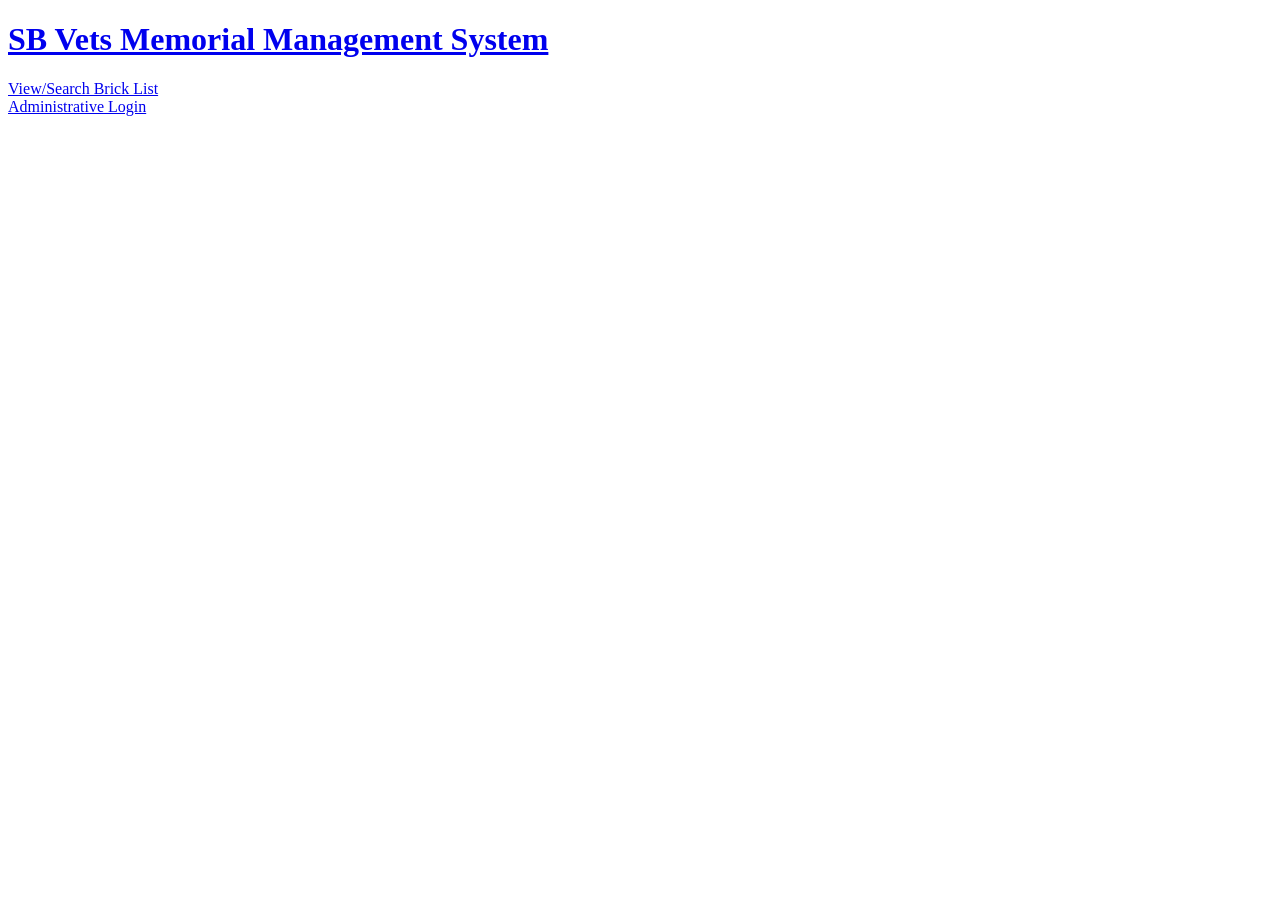
==== index.html @ 4a310ae7 "Create index.html" ====
<!DOCTYPE html>
<html lang="en">

<head>
	<meta charset="utf-8">
	<title>SB Vets MMS</title>
	<link rel="stylesheet" href="styles/main.css">
</head>

<body>
	<div class="header">
		<h1><a href="index.html">SB Vets Memorial Management System</a></h1>
	</div>
	
	<div class="buttons">
		<a href="https://app.powerbi.com/view?r=eyJrIjoiNGQ4N2U5ODYtYmRlMi00ZjU2LTljYWUtOGIzYzRlMDVlMThjIiwidCI6IjIyMTM2NzgxLTk3NTMtNGM3NS1hZjI4LTY4YTA3ODg3MWViZiIsImMiOjF9" target="_blank" class="btn">View/Search Brick List</a>
		<br>
		<a href="pages/admin_login.html" class="btn">Administrative Login</a>
</body>
</html>
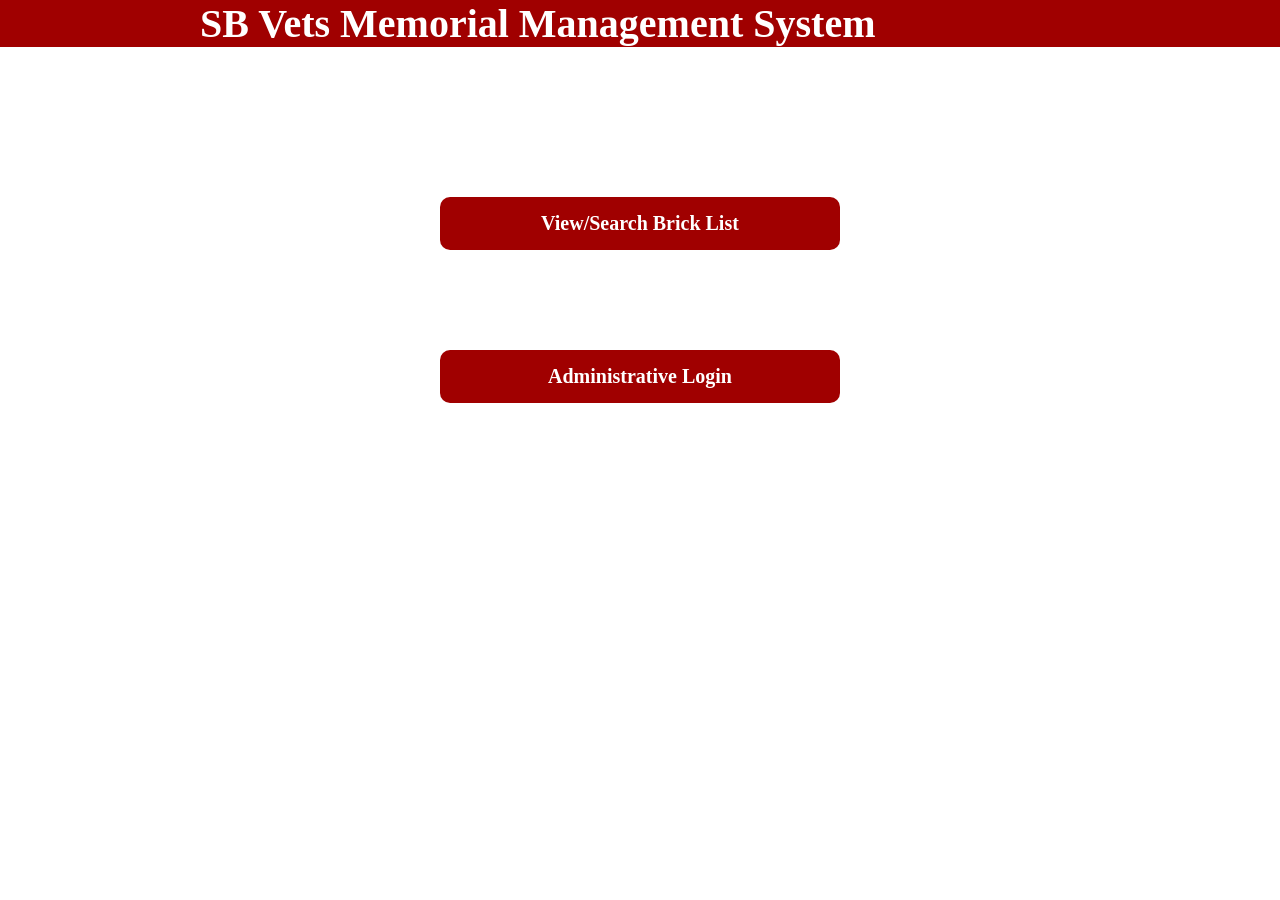
==== commit b6f2af8e: "Fixed link Changed the index.html to go to admin_login.php and fixed something i forgot to do on adm" ====
--- a/index.html
+++ b/index.html
@@ -15,6 +15,6 @@
 	<div class="buttons">
 		<a href="https://app.powerbi.com/view?r=eyJrIjoiNGQ4N2U5ODYtYmRlMi00ZjU2LTljYWUtOGIzYzRlMDVlMThjIiwidCI6IjIyMTM2NzgxLTk3NTMtNGM3NS1hZjI4LTY4YTA3ODg3MWViZiIsImMiOjF9" target="_blank" class="btn">View/Search Brick List</a>
 		<br>
-		<a href="pages/admin_login.html" class="btn">Administrative Login</a>
+		<a href="pages/admin_login.php" class="btn">Administrative Login</a>
 </body>
-</html>
+</html>
--- a/styles/main.css
+++ b/styles/main.css
@@ -0,0 +1,159 @@
+* {
+	margin: 0;
+	padding: 0;
+	box-sizing: border-box;
+	font-family: "Georgia", serif;
+}
+
+body {
+	background-color: white;
+	text-align: center;
+}
+
+.header {
+	background-color: #a00000;
+	color: white;
+	text-align: left;
+	padding-left: 200px;
+	font-size: 20px;
+	font-weight: bold;
+}
+
+.header a {
+	color: white;
+	text-decoration: none;
+}
+
+.buttons {
+	margin: 100px;
+}
+
+.btn {
+	display: inline-block;
+	background-color: #a00000;
+	color: white;
+	margin: 50px;
+	text-decoration: none;
+	font-size: 20px;
+	font-weight: bold;
+	border-radius: 10px;
+	padding: 15px 30px;
+	width: 400px;
+}
+
+.btn:hover {
+	background-color: #7a0000;
+}
+
+h2 {
+	font-size: 35px;
+	margin: 60px;
+}
+
+.account {
+	width: 48%;
+	margin: 20px auto;
+	padding: 12px 15px;
+	font-size: 20px;
+	border-radius: 10px;
+	border: 2px soid #2c2f5a;
+	box-sizing: border-box;
+}
+
+.login-btn, .update-btn, .search-btn{
+	margin: 30px;
+	padding: 12px 40px;
+	font-size: 20px;
+	border-radius: 30px;
+	border: 2px solid black;
+	background-color: #2c2f5a;
+	color: white;
+}
+
+.login-btn:hover {
+	background-color: white;
+	color: #2c2f5a;
+}
+
+.update, .add, .search {
+	display: flex;
+	justify-content: center;
+	gap: 60px;
+}
+
+.updateHead, .searchHead {
+	font-size: 30px;
+}
+
+.card, .addBrick, .filter {
+	border: 2px solid black;
+	padding: 25px;
+	width: 400px;
+	text-align: center;
+	margin: 20px;
+}
+
+.card h3 {
+	margin-bottom: 15px;
+	text-decoration: underline;
+}
+
+.card p {
+	margin: 15px 5px;
+	font-size: 25px;
+}
+
+.input {
+	width: 100%;
+	padding: 10px;
+	border-radius: 10px;
+	border: 2px solid black;
+	margin: 20px auto;
+}
+
+.divider {
+	margin: 30px;
+	border-top: 3px solid black;
+}
+
+.checkbox {
+  display: flex;
+  align-items: center;
+  margin-bottom: 5px;
+}
+
+.checkbox input {
+	margin: 5px;
+	flex: none;
+}
+
+.filter {
+	display: flex;
+	flex-direction: column;
+	align-items: center;
+}
+
+.row {
+	display: flex;
+	gap: 15px;
+	margin-bottom: 10px;
+}
+
+.create input {
+	margin: 5px 30px;
+	align-content: center;
+	width: 80%;
+}
+
+.row-check {
+	display: flex;
+	gap: 15px;
+	margin-bottom: 10px;
+}
+
+.checkbox input{
+	flex: none;
+	width: 18px;
+	height: 18px;
+	margin-right: 5px;
+}
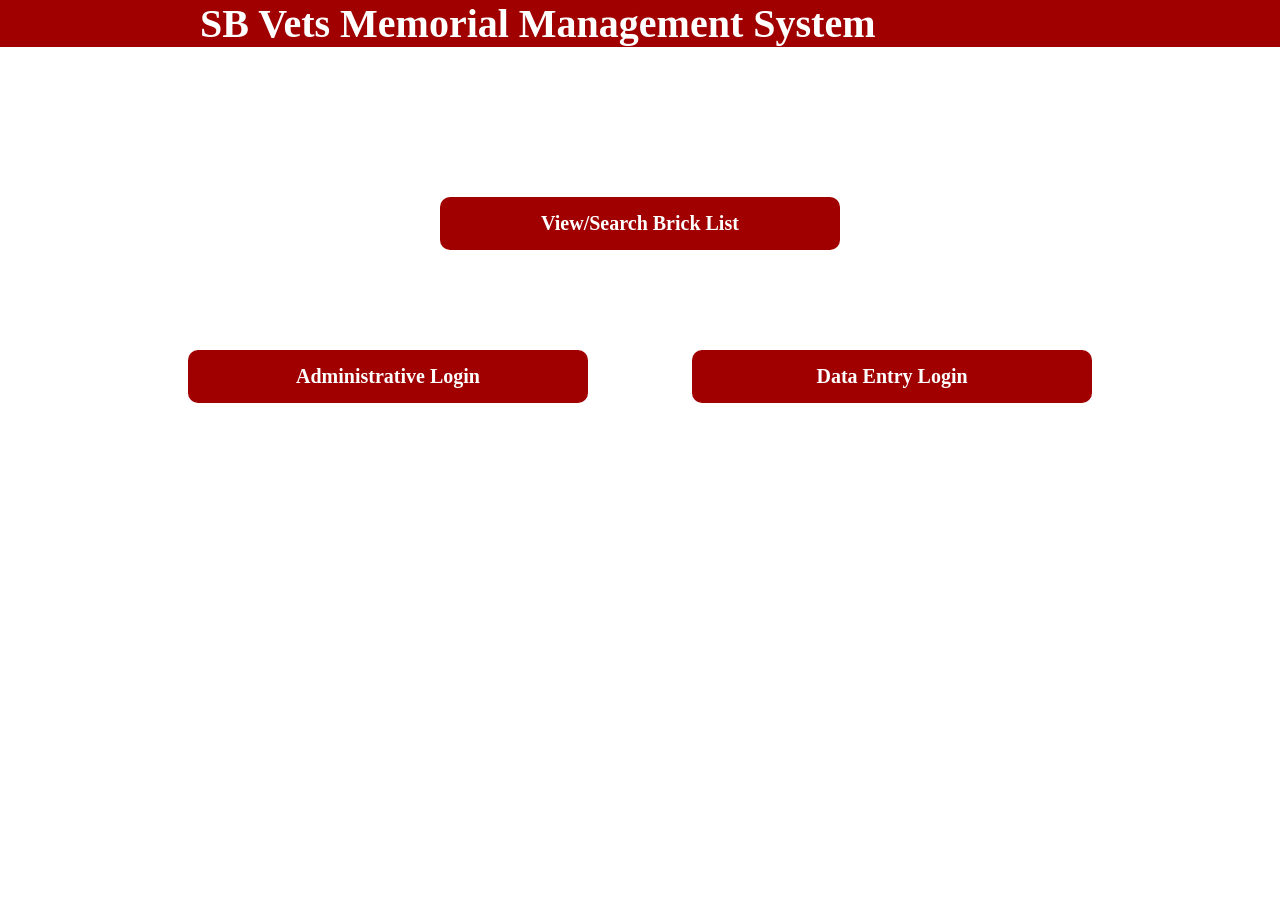
==== commit 5c025e7a: "Update index.html" ====
--- a/index.html
+++ b/index.html
@@ -16,5 +16,6 @@
 		<a href="https://app.powerbi.com/view?r=eyJrIjoiNGQ4N2U5ODYtYmRlMi00ZjU2LTljYWUtOGIzYzRlMDVlMThjIiwidCI6IjIyMTM2NzgxLTk3NTMtNGM3NS1hZjI4LTY4YTA3ODg3MWViZiIsImMiOjF9" target="_blank" class="btn">View/Search Brick List</a>
 		<br>
 		<a href="pages/admin_login.php" class="btn">Administrative Login</a>
+		<a href="pages/dataEntry_login.html" class="btn">Data Entry Login</a>		<!--Added the Data Entry login button-->
 </body>
-</html>+</html>
--- a/styles/main.css
+++ b/styles/main.css
@@ -60,14 +60,30 @@
 	box-sizing: border-box;
 }
 
+.loginaccount {
+	width: 48%;
+	margin: 20px auto;
+	padding: 12px 15px;
+	font-size: 20px;
+	border-radius: 10px;
+	border: 2px soid #2c2f5a;
+	box-sizing: border-box;
+}
+
+.login-btn {
+	display: block;
+	margin: 30px auto;
+}
+
 .login-btn, .update-btn, .search-btn{
-	margin: 30px;
+	margin: 40px auto;           /****Added the auto ****/
 	padding: 12px 40px;
 	font-size: 20px;
 	border-radius: 30px;
 	border: 2px solid black;
 	background-color: #2c2f5a;
 	color: white;
+	display: block; /*****Added display: block ****/
 }
 
 .login-btn:hover {
@@ -117,14 +133,18 @@
 }
 
 .checkbox {
-  display: flex;
+  display: inline-flex;
   align-items: center;
-  margin-bottom: 5px;
+  gap: 5px;
+  white-space: nowrap;
+  margin: 0 30px;
 }
 
 .checkbox input {
-	margin: 5px;
-	flex: none;
+	margin: 0;
+	vertical-align: middle;
+	width: 18px;
+	height: 18px;  /******Added width and height ****/
 }
 
 .filter {
@@ -140,20 +160,59 @@
 }
 
 .create input {
-	margin: 5px 30px;
+	margin: 5px auto;
 	align-content: center;
+	width: 50%;
+	gap: 30px;
+}
+
+.row-check {
+	display: flex;
+	justify-content: center;
+	align-items: center;
+	gap: 40px;
+	margin-top: 20px;
+	width: 100%;
+}
+
+form > :nth-last-child(2), form > :last-child {
+	display: inline-block;
+	gap: 50px;
+}
+
+.addBrick {
+	display: inline-block;
+	gap: 50px;
+	vertical-align: top;
+}
+
+.addBrick .update-btn {
+	display: block;
+	margin: 25px auto 0 auto;
+}
+
+.power_link {
+	margin: 20px auto;
+	display: flex;
+	flex-direction: column;
+	align-items: center;
+	text-align: center;
+	width: 400px;
+	height: 195px;
+	padding: 15px;
+	border: 2px solid black;
+}
+
+.power-BI {
 	width: 80%;
-}
-
-.row-check {
-	display: flex;
-	gap: 15px;
-	margin-bottom: 10px;
-}
-
-.checkbox input{
-	flex: none;
-	width: 18px;
-	height: 18px;
-	margin-right: 5px;
-}
+	height: auto;
+	cursor: pointer;
+}
+
+.foundBrick {
+	align-items: center;
+	text-align: left;
+	display: flex;
+	margin: 0 auto;
+	width: fit-content;
+}
